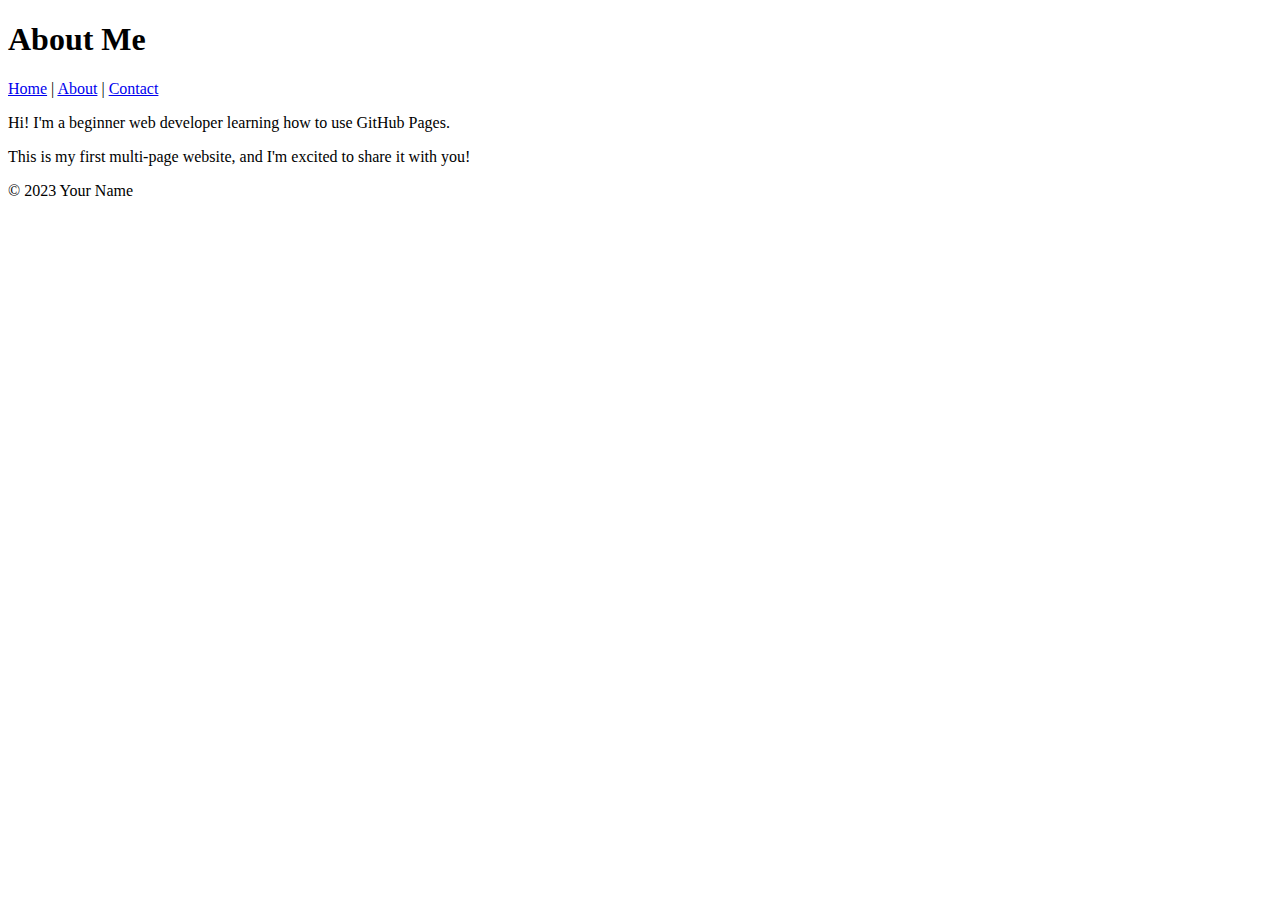
==== about.html @ a2be9144 "Add files via upload" ====
<!DOCTYPE html>

<html lang="en">

<head>

<meta charset="UTF-8">

<meta name="viewport" content="width=device-width, initial-scale=1.0">

<title>About Me</title>

</head>

<body>

<header>

<h1>About Me</h1>

<nav>

<a href="index.html">Home</a> |

<a href="about.html">About</a> |

<a href="contact.html">Contact</a>

</nav>

</header>


<main>

<p>Hi! I'm a beginner web developer learning how to use GitHub Pages.</p>

<p>This is my first multi-page website, and I'm excited to share it with you!</p>

</main>


<footer>

<p>&copy; 2023 Your Name</p>

</footer>

</body>

</html>
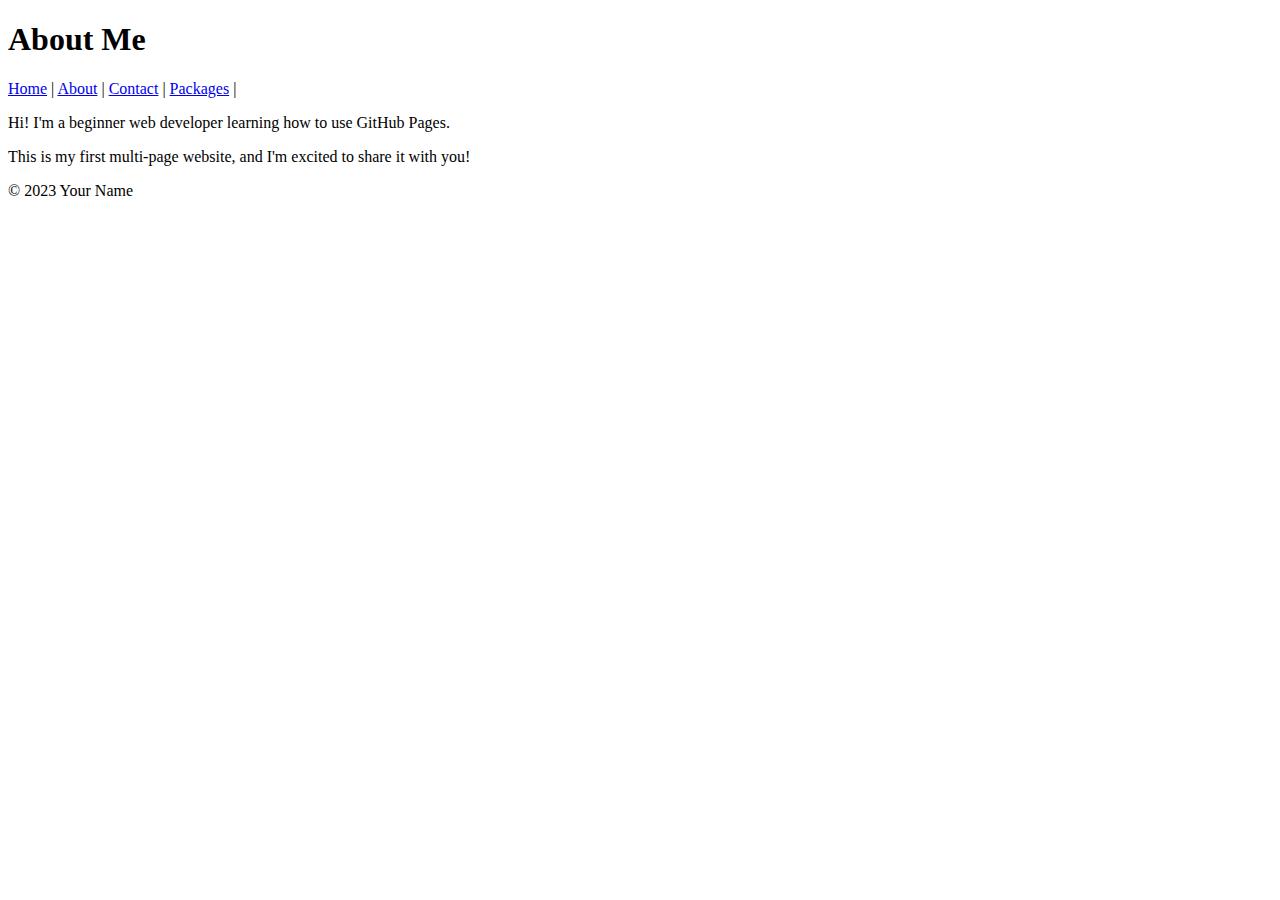
==== commit a6d46feb: "Update about.html" ====
--- a/about.html
+++ b/about.html
@@ -24,7 +24,10 @@
 
 <a href="about.html">About</a> |
 
-<a href="contact.html">Contact</a>
+<a href="contact.html">Contact</a> |
+
+<a href="packages.html">Packages</a> |
+  
 
 </nav>
 
@@ -48,4 +51,4 @@
 
 </body>
 
-</html>+</html>
